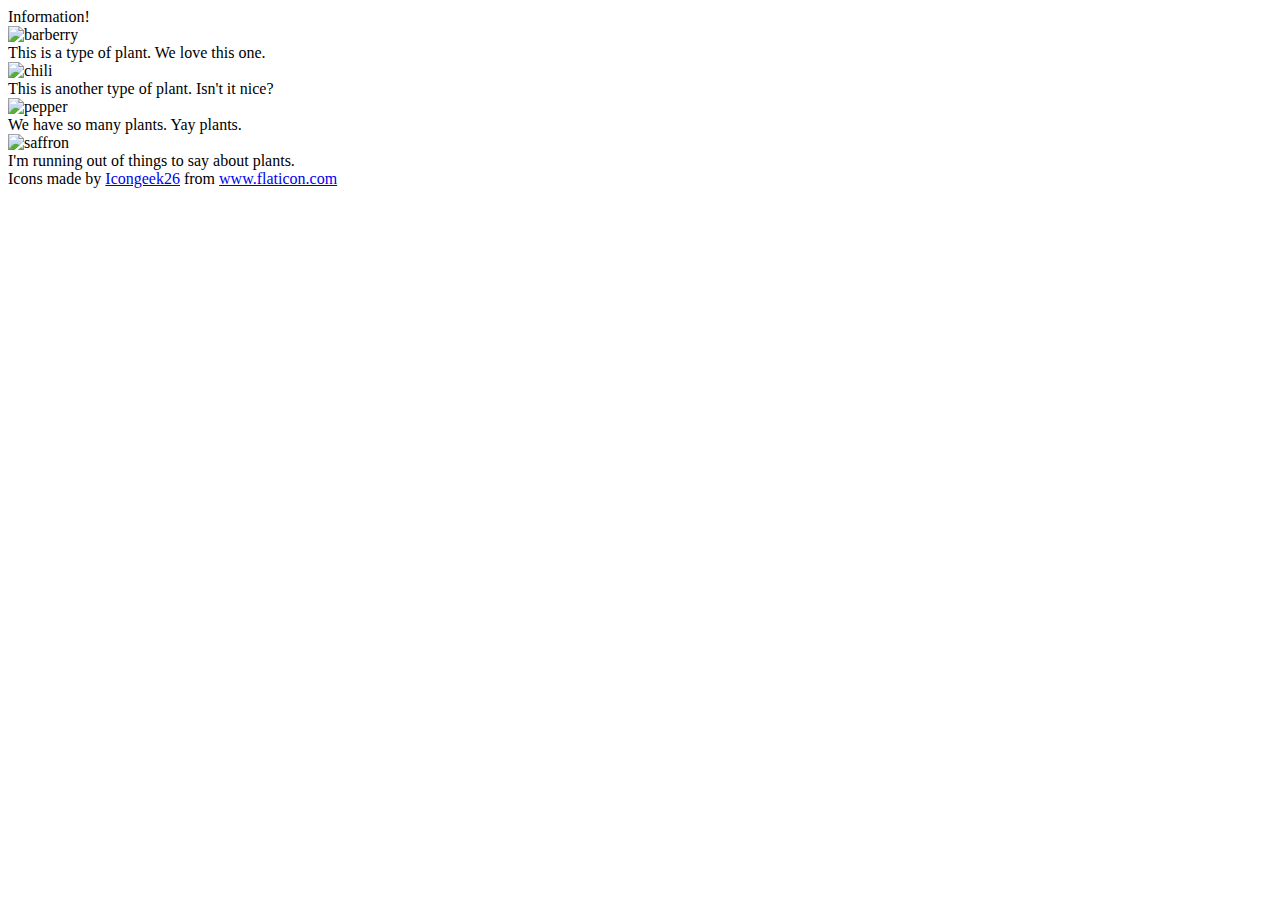
==== flex/04-flex-information/index.html @ fa821ab6 "Put all elements into a div" ====
<!DOCTYPE html>
<html lang="en">
  <head>
    <meta charset="UTF-8">
    <meta http-equiv="X-UA-Compatible" content="IE=edge">
    <meta name="viewport" content="width=device-width, initial-scale=1.0">
    <title>Information</title>
    <link rel="stylesheet" href="style.css">
  </head>
  <body>
  <div>
    <div class="title">Information!</div>

    <img src="./images/barberry.png" alt="barberry">
    <div class="text">This is a type of plant. We love this one.</div>

    <img src="./images/chilli.png" alt="chili">
    <div class="text">This is another type of plant. Isn't it nice?</div>

    <img src="./images/pepper.png" alt="pepper">
    <div class="text">We have so many plants. Yay plants.</div>

    <img src="./images/saffron.png" alt="saffron">
    <div class="text">I'm running out of things to say about plants.</div>

    <!-- disregard this section, it's here to give attribution to the creator of these icons -->
    <div class="footer">
      <div>Icons made by <a href="https://www.flaticon.com/authors/icongeek26" title="Icongeek26">Icongeek26</a> from <a href="https://www.flaticon.com/" title="Flaticon">www.flaticon.com</a></div>
    </div>
  </div>
  </body>
</html>
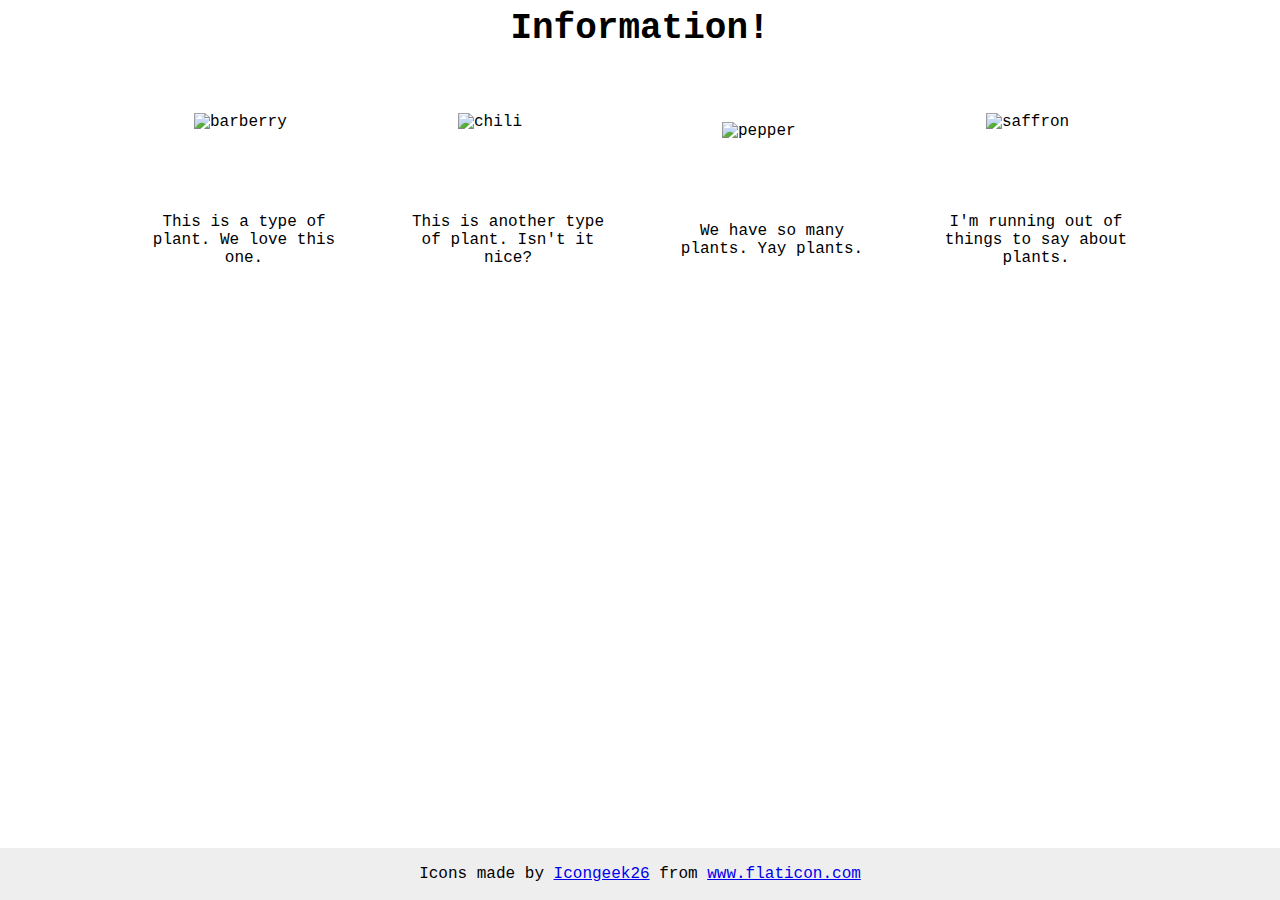
==== commit 4fad0463: "Align exercise 4" ====
--- a/flex/04-flex-information/index.html
+++ b/flex/04-flex-information/index.html
@@ -8,25 +8,31 @@
     <link rel="stylesheet" href="style.css">
   </head>
   <body>
-  <div>
-    <div class="title">Information!</div>
-
-    <img src="./images/barberry.png" alt="barberry">
-    <div class="text">This is a type of plant. We love this one.</div>
-
-    <img src="./images/chilli.png" alt="chili">
-    <div class="text">This is another type of plant. Isn't it nice?</div>
-
-    <img src="./images/pepper.png" alt="pepper">
-    <div class="text">We have so many plants. Yay plants.</div>
-
-    <img src="./images/saffron.png" alt="saffron">
-    <div class="text">I'm running out of things to say about plants.</div>
-
+    <div class="content">
+     <div class="title">Information!</div>
+  
+      <div class="info">      
+      <div class="infoitem">
+        <img src="./images/barberry.png" alt="barberry">
+        <div class="text">This is a type of plant. We love this one.</div>
+      </div>
+      <div class="infoitem">
+        <img src="./images/chilli.png" alt="chili">
+        <div class="text">This is another type of plant. Isn't it nice?</div>
+      </div>
+      <div class="infoitem">
+        <img src="./images/pepper.png" alt="pepper">
+        <div class="text">We have so many plants. Yay plants.</div>
+      </div>
+      <div class="infoitem">
+        <img src="./images/saffron.png" alt="saffron">
+        <div class="text">I'm running out of things to say about plants.</div>
+       </div>
+    </div>
+    </div>
     <!-- disregard this section, it's here to give attribution to the creator of these icons -->
     <div class="footer">
       <div>Icons made by <a href="https://www.flaticon.com/authors/icongeek26" title="Icongeek26">Icongeek26</a> from <a href="https://www.flaticon.com/" title="Flaticon">www.flaticon.com</a></div>
     </div>
-  </div>
   </body>
 </html>--- a/flex/04-flex-information/style.css
+++ b/flex/04-flex-information/style.css
@@ -0,0 +1,58 @@
+body {
+  font-family: 'Courier New', Courier, monospace;
+}
+
+img {
+  width: 100px;
+  height: 100px;
+}
+
+.title {
+  font-size: 36px;
+  font-weight: 900;
+}
+
+/* do not edit this footer */
+.footer {
+  position: fixed;
+  bottom: 0;
+  left: 0;
+  right: 0;
+  height: 52px;
+  display: flex;
+  align-items: center;
+  justify-content: center;
+  background: #eee;
+}
+
+.content {
+display: flex;
+flex-flow: wrap column;
+align-items: center;
+justify-content: space-around;
+gap: 32px;
+}
+
+.info {
+display: flex;
+flex-direction: row;
+align-items: center;
+justify-content: space-between;
+}
+
+.text {
+  display: flex;
+  flex-wrap: wrap;
+  justify-content: center;
+  text-align: center;
+  
+}
+
+.infoitem {
+  display: flex;
+  flex-direction: column;
+  align-items: center;
+  margin: 32px;
+  width: 200px;
+}
+
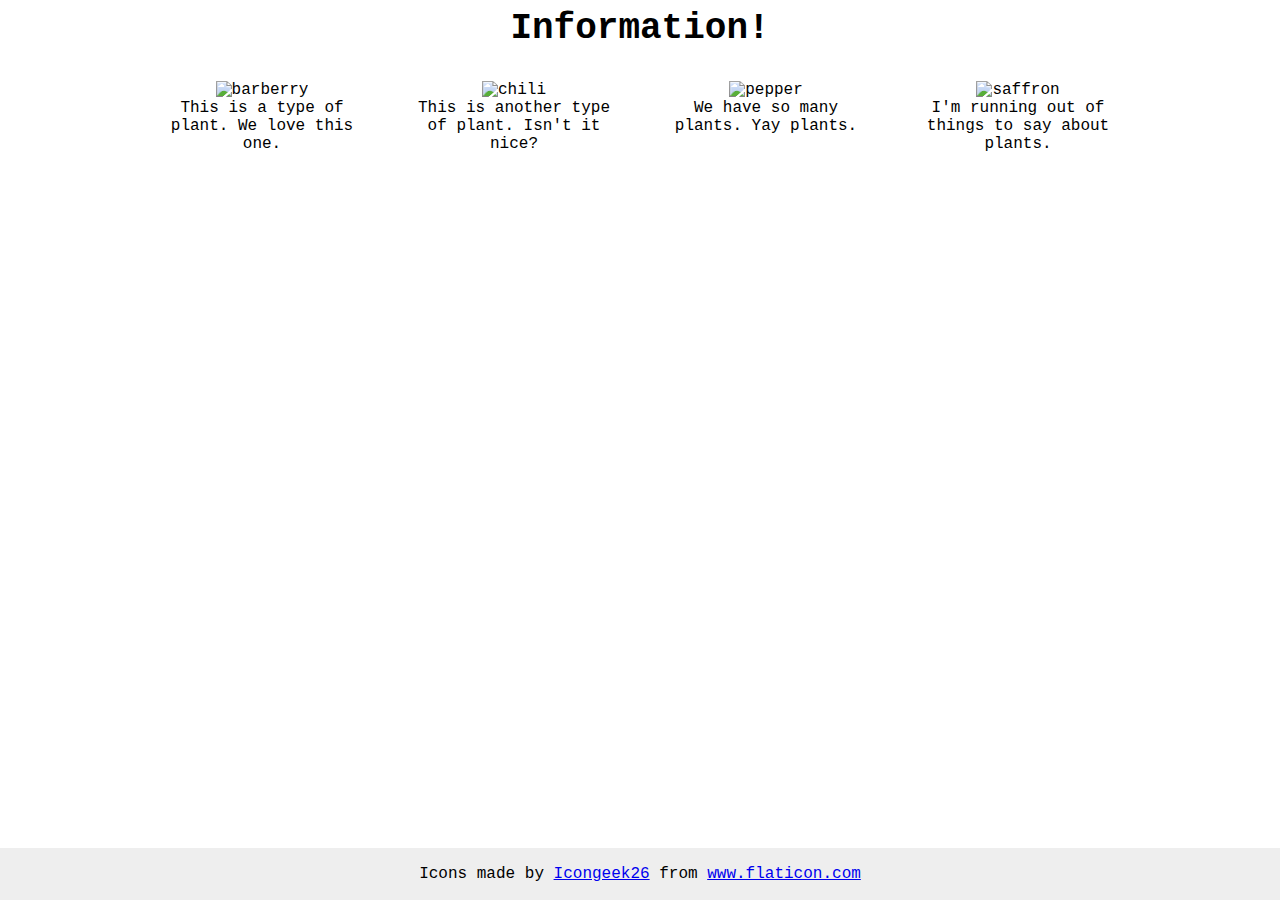
==== commit 56a83914: "Rewrite flex implementation exercise 4" ====
--- a/flex/04-flex-information/index.html
+++ b/flex/04-flex-information/index.html
@@ -8,27 +8,25 @@
     <link rel="stylesheet" href="style.css">
   </head>
   <body>
-    <div class="content">
-     <div class="title">Information!</div>
-  
-      <div class="info">      
-      <div class="infoitem">
+    <div class="title">Information!</div>
+
+    <div class="container">
+      <div class="info">
         <img src="./images/barberry.png" alt="barberry">
         <div class="text">This is a type of plant. We love this one.</div>
       </div>
-      <div class="infoitem">
+      <div class="info">
         <img src="./images/chilli.png" alt="chili">
         <div class="text">This is another type of plant. Isn't it nice?</div>
       </div>
-      <div class="infoitem">
+      <div class="info">
         <img src="./images/pepper.png" alt="pepper">
         <div class="text">We have so many plants. Yay plants.</div>
       </div>
-      <div class="infoitem">
+      <div class="info">
         <img src="./images/saffron.png" alt="saffron">
         <div class="text">I'm running out of things to say about plants.</div>
-       </div>
-    </div>
+      </div>
     </div>
     <!-- disregard this section, it's here to give attribution to the creator of these icons -->
     <div class="footer">
--- a/flex/04-flex-information/style.css
+++ b/flex/04-flex-information/style.css
@@ -1,5 +1,6 @@
 body {
   font-family: 'Courier New', Courier, monospace;
+  text-align: center;
 }
 
 img {
@@ -10,6 +11,17 @@
 .title {
   font-size: 36px;
   font-weight: 900;
+  margin-bottom: 32px;
+}
+
+.container {
+  display: flex;
+  justify-content: center;
+  gap: 52px;
+}
+
+.info {
+  max-width: 200px;
 }
 
 /* do not edit this footer */
@@ -23,36 +35,4 @@
   align-items: center;
   justify-content: center;
   background: #eee;
-}
-
-.content {
-display: flex;
-flex-flow: wrap column;
-align-items: center;
-justify-content: space-around;
-gap: 32px;
-}
-
-.info {
-display: flex;
-flex-direction: row;
-align-items: center;
-justify-content: space-between;
-}
-
-.text {
-  display: flex;
-  flex-wrap: wrap;
-  justify-content: center;
-  text-align: center;
-  
-}
-
-.infoitem {
-  display: flex;
-  flex-direction: column;
-  align-items: center;
-  margin: 32px;
-  width: 200px;
-}
-
+}